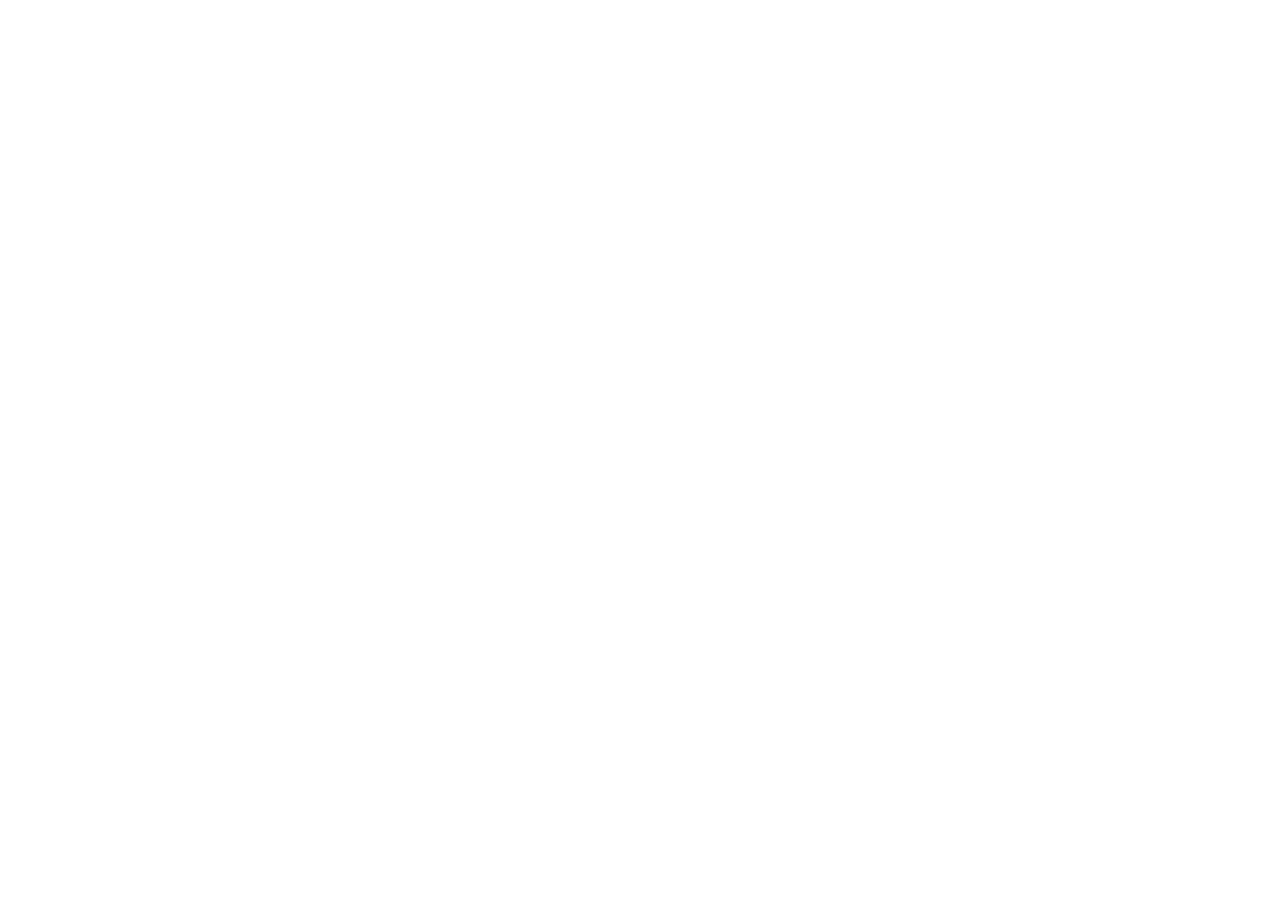
==== .idea/btvn_buoi2/homework-task2.html @ c3b2f8f3 "Sửa lần 2" ====
<!doctype html>
<html lang="en">
<head>
  <meta charset="UTF-8">
  <meta name="viewport"
        content="width=device-width, user-scalable=no, initial-scale=1.0, maximum-scale=1.0, minimum-scale=1.0">
  <meta http-equiv="X-UA-Compatible" content="ie=edge">
  <title>Bài tập về nhà task 2 buổi 2</title>
  <link rel="stylesheet" href="mystyle-task2.css">
</head>
<body>

</body>
</html>
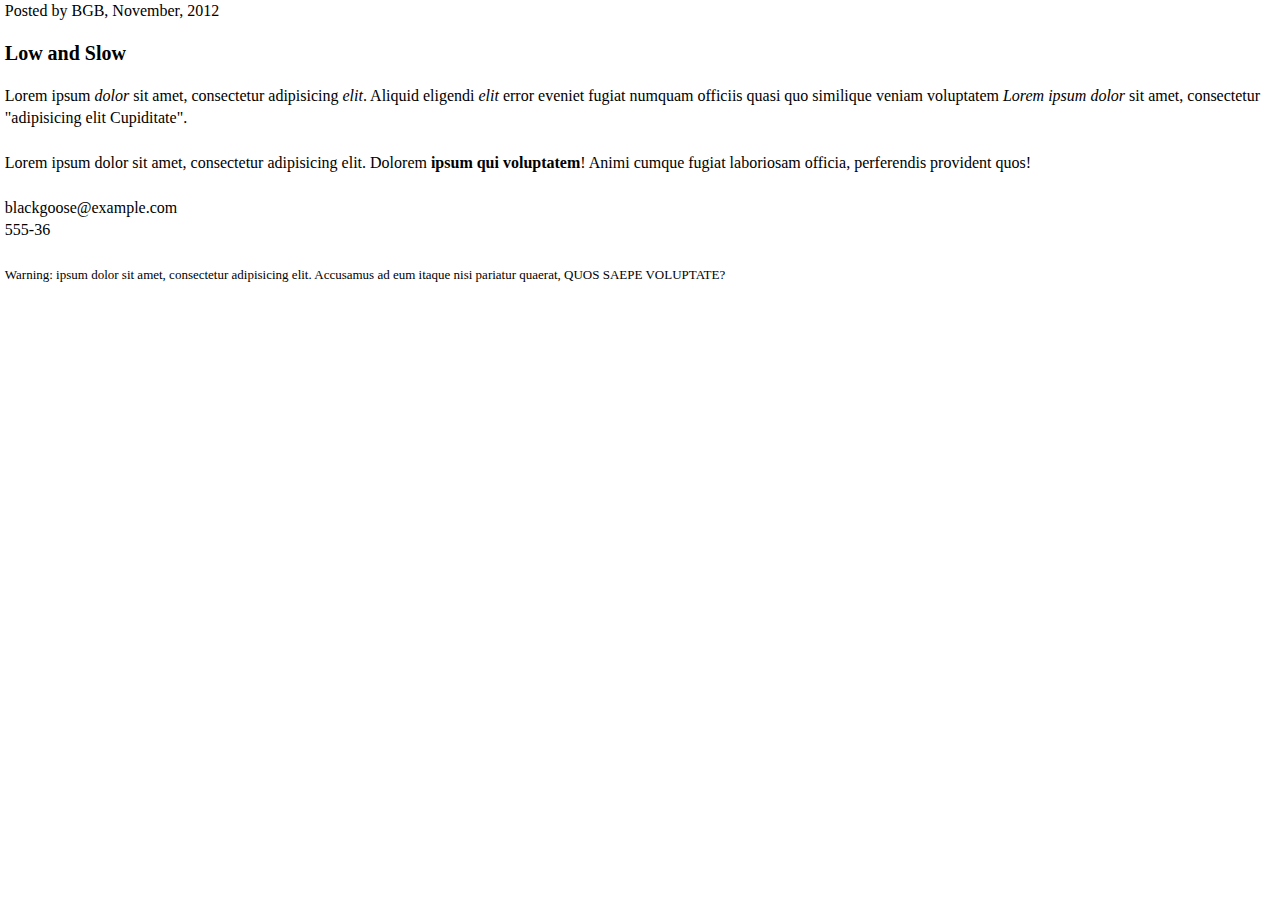
==== commit 9f3c8a1d: "Sửa lần 2" ====
--- a/.idea/btvn_buoi2/homework-task2.html
+++ b/.idea/btvn_buoi2/homework-task2.html
@@ -6,9 +6,31 @@
         content="width=device-width, user-scalable=no, initial-scale=1.0, maximum-scale=1.0, minimum-scale=1.0">
   <meta http-equiv="X-UA-Compatible" content="ie=edge">
   <title>Bài tập về nhà task 2 buổi 2</title>
+  <link rel="stylesheet" href="reset.css">
   <link rel="stylesheet" href="mystyle-task2.css">
 </head>
 <body>
-
+<div><p>Posted by BGB, November, 2012</p>
+  <!--  Low và Slow chưa đủ ngữ nghĩa nên mình dùng thẻ h2-->
+  <h2>Low and Slow</h2>
+  <p>Lorem ipsum <em>dolor</em> sit amet, consectetur adipisicing <em>elit</em>. Aliquid eligendi <em>elit</em> error
+    eveniet fugiat numquam officiis quasi quo similique veniam voluptatem <em>Lorem ipsum dolor</em> sit amet,
+    consectetur
+    "adipisicing elit Cupiditate".</p> <br>
+  <p>Lorem ipsum dolor sit amet, consectetur adipisicing elit. Dolorem <strong>ipsum qui voluptatem</strong>! Animi
+    cumque
+    fugiat laboriosam officia, perferendis provident quos!</p> <br>
+  <!--  Tạo bảng để làm hai phần dữ liệu đứng sát ngay dưới nhau-->
+  <table border="1">
+    <tr>
+      <td>blackgoose<i>@</i>example.com</td>
+    </tr>
+    <tr>
+      <td>555-36</td>
+    </tr>
+  </table>
+  <br>
+  <p>Warning: ipsum dolor sit amet, consectetur adipisicing elit. Accusamus ad eum itaque nisi pariatur quaerat, <span>quos
+  saepe voluptate</span>?</p></div>
 </body>
 </html>
--- a/.idea/btvn_buoi2/mystyle-task2.css
+++ b/.idea/btvn_buoi2/mystyle-task2.css
@@ -0,0 +1,25 @@
+body {
+  line-height: 1.4em;
+}
+div {
+  margin-left: 0.3em;
+}
+h2 {
+  font-size: 20px;
+  font-weight: bold;
+  padding-top: 20px;
+  padding-bottom: 20px;
+}
+em {
+  font-style: italic;
+}
+strong {
+  font-weight: bold;
+}
+p:last-child {
+  font-size: 13px;
+}
+span {
+  text-transform: uppercase;
+}
+
